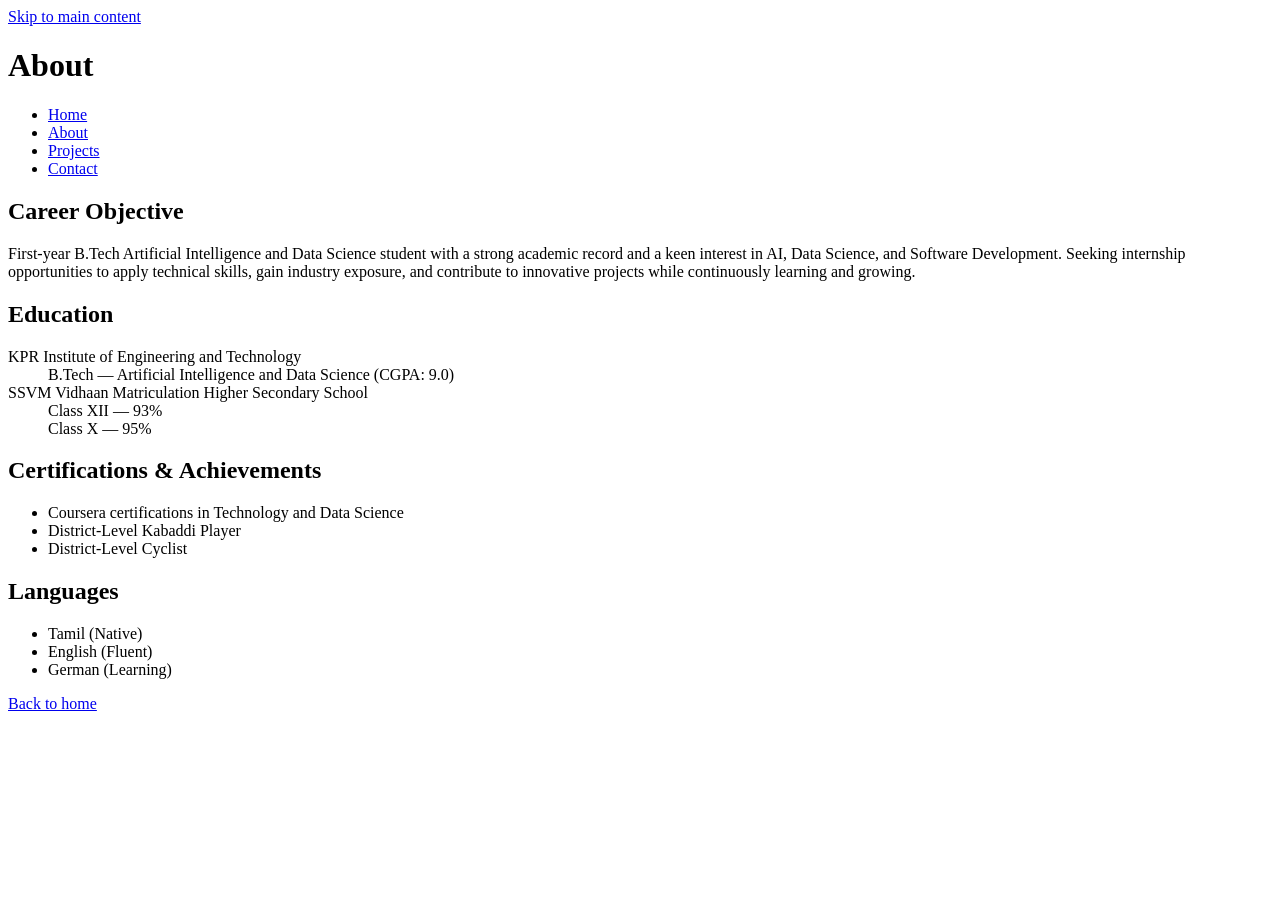
==== about.html @ 68418cc8 "Add files via upload" ====
<!doctype html>
<html lang="en">
<head>
  <meta charset="utf-8">
  <meta name="viewport" content="width=device-width,initial-scale=1">
  <title>About — Pradeeka E M</title>
  <meta name="description" content="About Pradeeka M — education, objective, and achievements.">
  <link rel="stylesheet" href="/css/styles.css">
  <script defer src="/js/script.js"></script>
  <link rel="canonical" href="/about.html">
</head>
<body>
  <a class="skip-link" href="#main">Skip to main content</a>
  <header role="banner" class="site-header">
    <div class="container">
      <h1 class="site-title">About</h1>
      <nav role="navigation" aria-label="Main navigation">
        <ul class="nav-list">
          <li><a href="/index.html">Home</a></li>
          <li><a href="/about.html">About</a></li>
          <li><a href="/projects.html">Projects</a></li>
          <li><a href="/contact.html">Contact</a></li>
        </ul>
      </nav>
    </div>
  </header>

  <main id="main" role="main" class="container">
    <section aria-labelledby="objective">
      <h2 id="objective">Career Objective</h2>
      <p>First-year B.Tech Artificial Intelligence and Data Science student with a strong academic record and a keen interest in AI, Data Science, and Software Development. Seeking internship opportunities to apply technical skills, gain industry exposure, and contribute to innovative projects while continuously learning and growing.</p>
    </section>

    <section aria-labelledby="education">
      <h2 id="education">Education</h2>
      <dl>
        <dt>KPR Institute of Engineering and Technology</dt>
        <dd>B.Tech — Artificial Intelligence and Data Science (CGPA: 9.0)</dd>
        <dt>SSVM Vidhaan Matriculation Higher Secondary School</dt>
        <dd>Class XII — 93%</dd>
        <dd>Class X — 95%</dd>
      </dl>
    </section>

    <section aria-labelledby="certs">
      <h2 id="certs">Certifications & Achievements</h2>
      <ul>
        <li>Coursera certifications in Technology and Data Science</li>
        <li>District-Level Kabaddi Player</li>
        <li>District-Level Cyclist</li>
      </ul>
    </section>

    <section aria-labelledby="languages">
      <h2 id="languages">Languages</h2>
      <ul>
        <li>Tamil (Native)</li>
        <li>English (Fluent)</li>
        <li>German (Learning)</li>
      </ul>
    </section>
  </main>

  <footer role="contentinfo" class="site-footer">
    <div class="container">
      <p><a href="/index.html">Back to home</a></p>
    </div>
  </footer>
</body>
</html>
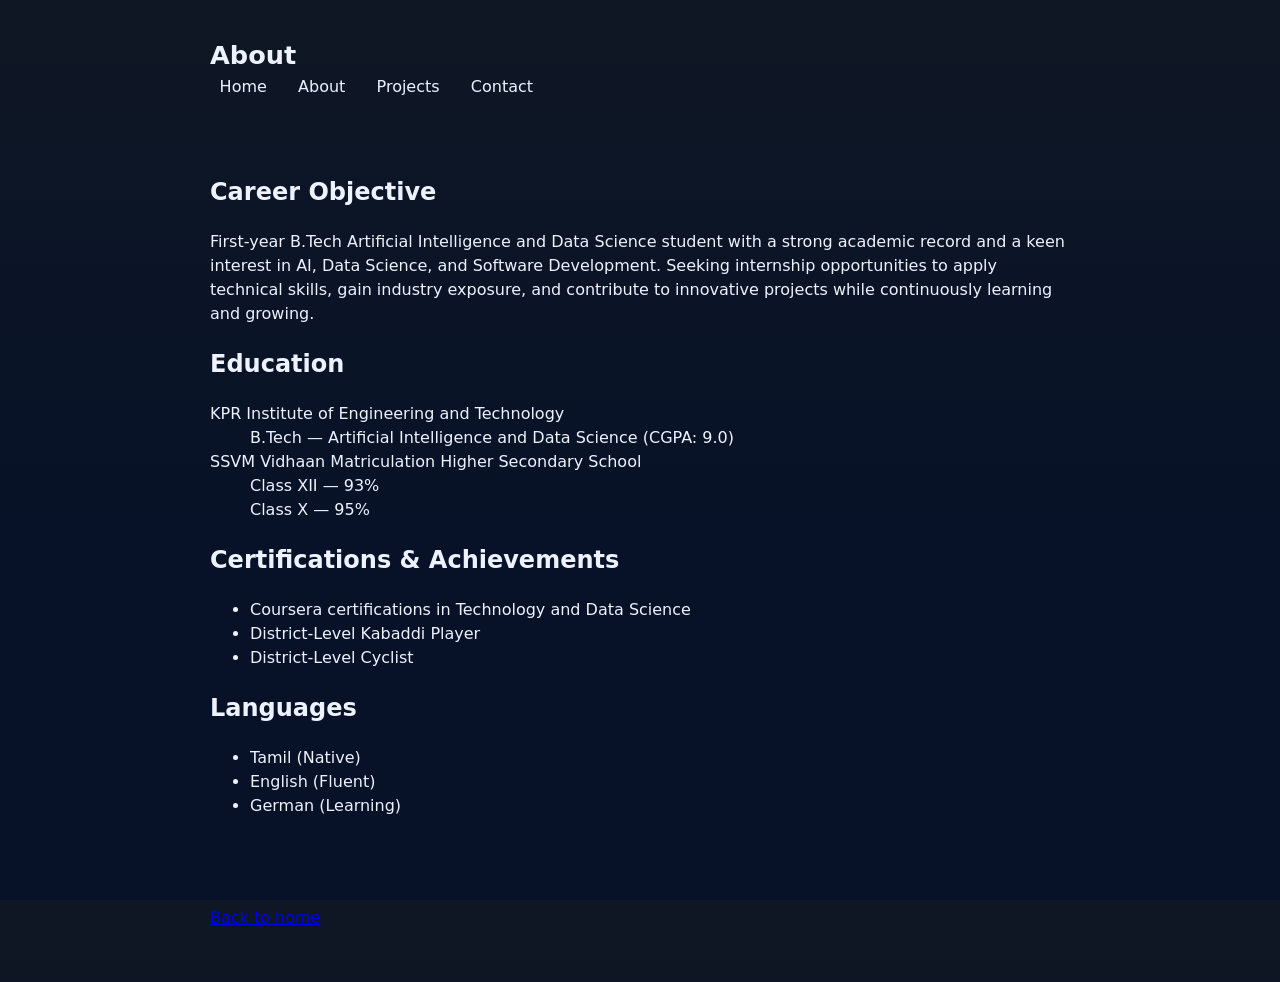
==== commit ace732ae: "Update stylesheet and script links in about.html" ====
--- a/about.html
+++ b/about.html
@@ -5,8 +5,8 @@
   <meta name="viewport" content="width=device-width,initial-scale=1">
   <title>About — Pradeeka E M</title>
   <meta name="description" content="About Pradeeka M — education, objective, and achievements.">
-  <link rel="stylesheet" href="/css/styles.css">
-  <script defer src="/js/script.js"></script>
+  <link rel="stylesheet" href="/styles.css">
+  <script defer src="/script.js"></script>
   <link rel="canonical" href="/about.html">
 </head>
 <body>
--- a/styles.css
+++ b/styles.css
@@ -0,0 +1,44 @@
+:root{
+  --bg:#0f1724;
+  --card:#0b1220;
+  --accent:#ff6b6b;
+  --accent-2:#6bc1ff;
+  --text:#eef2ff;
+  --muted:#a3b0c3;
+  --radius:12px;
+  --gap:1rem;
+  font-size:16px;
+}
+*{box-sizing:border-box}
+html,body{height:100%}
+body{
+  margin:0;
+  font-family:Inter, system-ui, -apple-system, "Segoe UI", Roboto, "Helvetica Neue", Arial;
+  background:linear-gradient(180deg,var(--bg),#071228 60%);
+  color:var(--text);
+  line-height:1.5;
+}
+.container{max-width:900px;margin:0 auto;padding:1.25rem}
+.site-header{padding:1rem 0}
+.site-title{margin:0;font-size:1.6rem}
+.site-subtitle{margin:.25rem 0 .75rem;color:var(--muted)}
+.nav-list{list-style:none;padding:0;margin:0;display:flex;gap:.75rem}
+.nav-list a{color:var(--text);text-decoration:none;padding:.35rem .6rem;border-radius:8px}
+.nav-list a:focus,.nav-list a:hover{outline:2px solid var(--accent-2);background:rgba(255,255,255,0.02)}
+.hero{background:linear-gradient(135deg,var(--accent) 0%,var(--accent-2) 100%);color:#042033;padding:1rem;border-radius:var(--radius);margin-bottom:var(--gap)}
+.hero a{color:inherit;text-decoration:underline}
+.button{display:inline-block;background:#fff;color:#042033;padding:.5rem .8rem;border-radius:8px;text-decoration:none}
+section{margin-bottom:var(--gap)}
+article{background:rgba(255,255,255,0.02);padding:.8rem;border-radius:8px}
+.site-footer{padding:1rem 0;color:var(--muted)}
+.skip-link{position:absolute;left:-999px;top:auto;width:1px;height:1px;overflow:hidden}
+.skip-link:focus{left:1rem;top:1rem;width:auto;height:auto;padding:.5rem;background:#fff;color:#000;border-radius:6px}
+label{display:block;margin:.5rem 0 .25rem}
+input,textarea,button{font:inherit}
+input,textarea{width:100%;padding:.5rem;border-radius:8px;border:1px solid rgba(255,255,255,0.06);background:transparent;color:var(--text)}
+input:focus,textarea:focus,button:focus{outline:3px solid var(--accent-2);outline-offset:2px}
+.form-actions{margin-top:.75rem}
+button{background:var(--accent);color:#fff;padding:.6rem .9rem;border-radius:8px;border:none;cursor:pointer}
+button:hover{filter:brightness(.95)}
+.sr-only{position:absolute!important;height:1px;width:1px;overflow:hidden;clip:rect(1px,1px,1px,1px);white-space:nowrap}
+@media (prefers-reduced-motion:reduce){*{animation:none!important;transition:none!important}}
